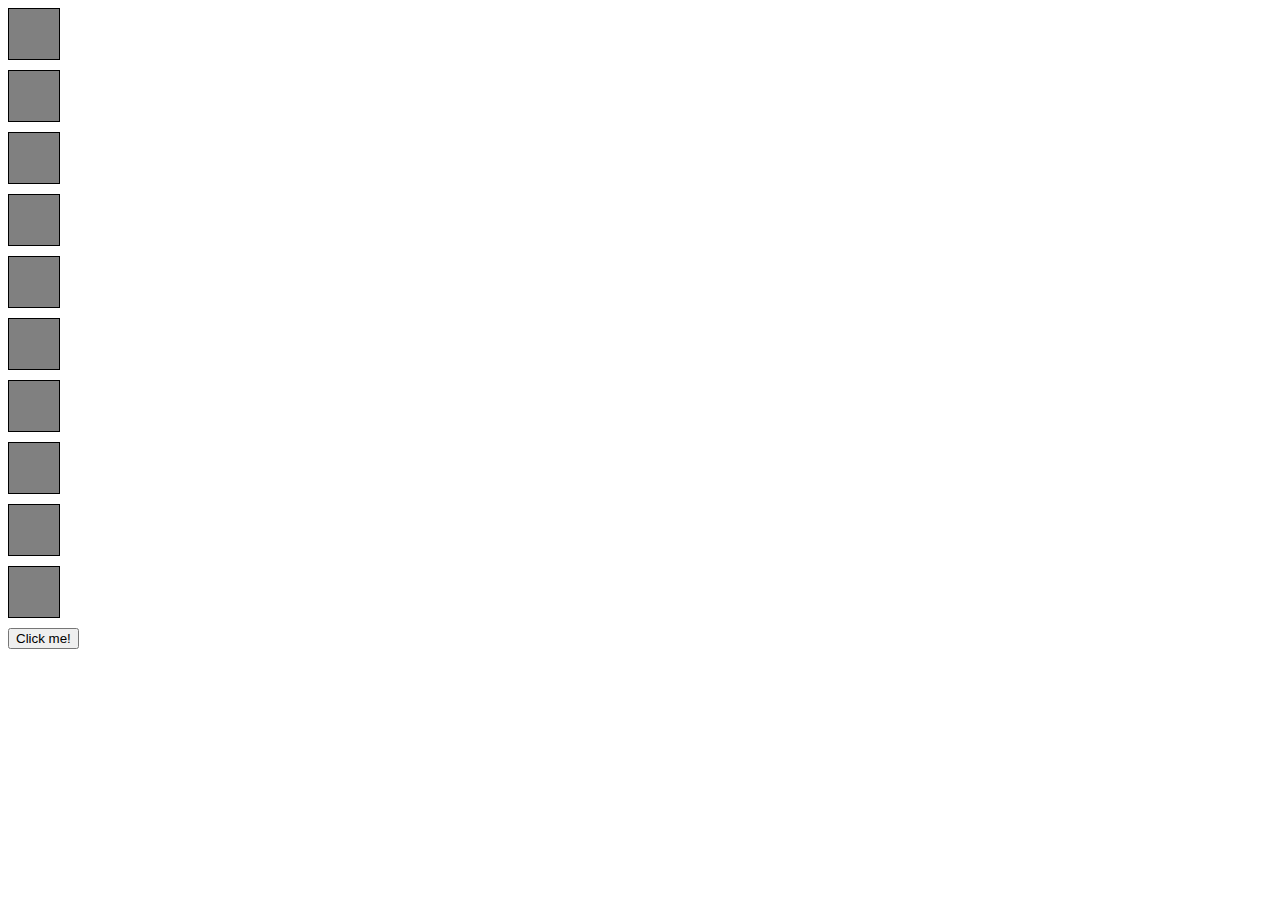
==== bonus/index.html @ 6b495fcb "bonus-maybe" ====
<!DOCTYPE html>
<html lang="en">

<head>
    <meta charset="UTF-8">
    <meta http-equiv="X-UA-Compatible" content="IE=edge">
    <meta name="viewport" content="width=device-width, initial-scale=1.0">
    <link rel="stylesheet" href="style.css">
    <title>Document</title>
</head>

<body>
    <div class="cell"></div>
    <div class="cell"></div>
    <div class="cell"></div>
    <div class="cell"></div>
    <div class="cell"></div>
    <div class="cell"></div>
    <div class="cell"></div>
    <div class="cell"></div>
    <div class="cell"></div>
    <div class="cell"></div>

    <button id="button">Click me!</button>

    <script type="text/javascript" src="script.js"></script>
</body>

</html>
---- bonus/style.css ----
.cell {
height: 50px;
width: 50px;
background-color: grey;
border: 1px solid black;
margin-bottom: 10px;
}
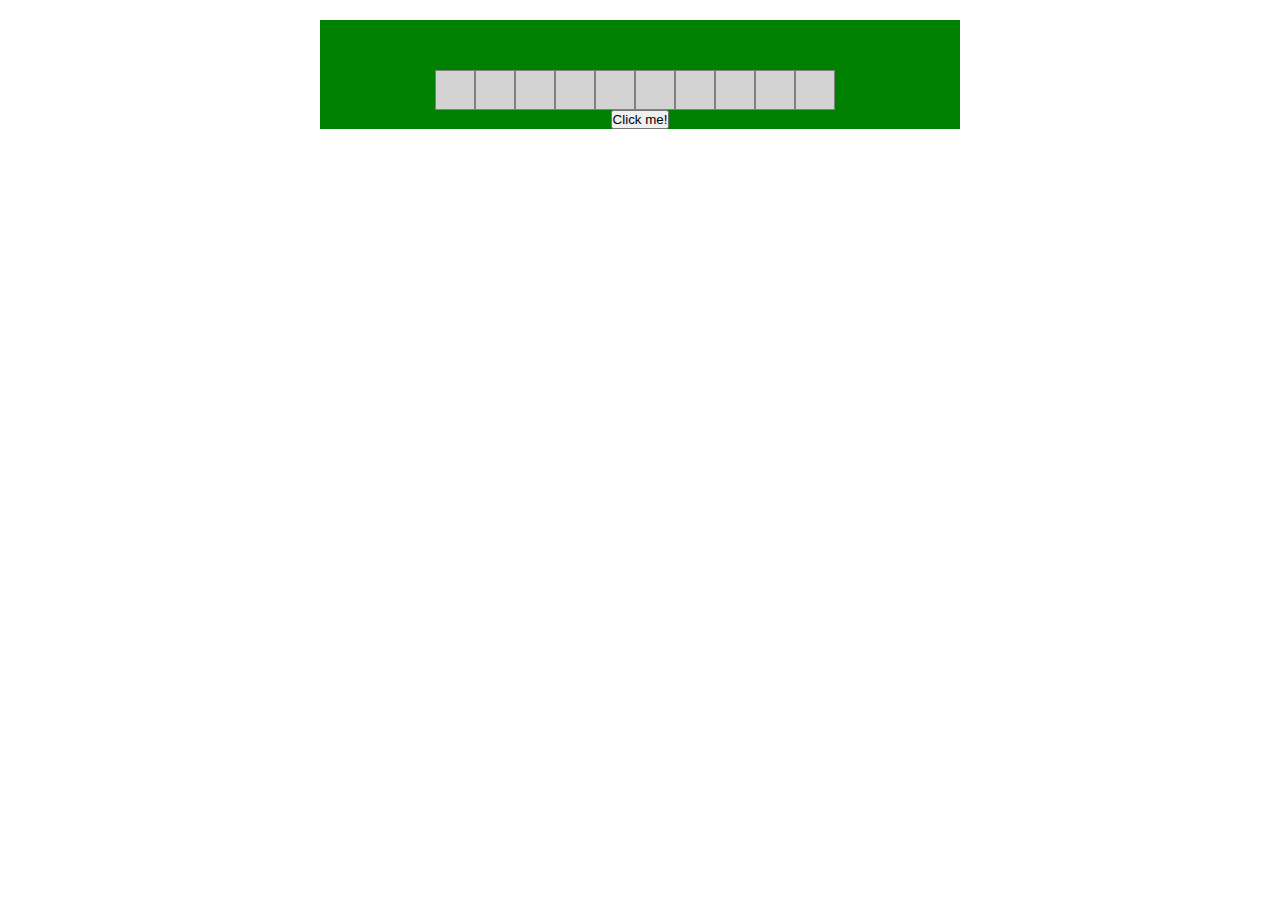
==== commit ec90b4c9: "some-details" ====
--- a/bonus/index.html
+++ b/bonus/index.html
@@ -6,22 +6,30 @@
     <meta http-equiv="X-UA-Compatible" content="IE=edge">
     <meta name="viewport" content="width=device-width, initial-scale=1.0">
     <link rel="stylesheet" href="style.css">
-    <title>Document</title>
+    <title>Campo minato</title>
 </head>
 
 <body>
-    <div class="cell"></div>
-    <div class="cell"></div>
-    <div class="cell"></div>
-    <div class="cell"></div>
-    <div class="cell"></div>
-    <div class="cell"></div>
-    <div class="cell"></div>
-    <div class="cell"></div>
-    <div class="cell"></div>
-    <div class="cell"></div>
+    <div class="field-container">
+        <div class="field clearfix">
 
-    <button id="button">Click me!</button>
+            <div class="cell"></div>
+            <div class="cell"></div>
+            <div class="cell"></div>
+            <div class="cell"></div>
+            <div class="cell"></div>
+            <div class="cell"></div>
+            <div class="cell"></div>
+            <div class="cell"></div>
+            <div class="cell"></div>
+            <div class="cell"></div>
+
+        </div>
+
+        <button id="button">Click me!</button>
+    </div>
+
+
 
     <script type="text/javascript" src="script.js"></script>
 </body>
--- a/bonus/style.css
+++ b/bonus/style.css
@@ -1,7 +1,46 @@
+*{
+box-sizing: border-box;
+margin: 0;
+padding: 0;
+}
+
+.clearfix::after {
+  content: "";
+  clear: both;
+  display: table;
+}
+
 .cell {
-height: 50px;
-width: 50px;
-background-color: grey;
-border: 1px solid black;
-margin-bottom: 10px;
-}+height: 40px;
+width: 40px;
+background-color: lightgray;
+border: 1px solid grey;
+color: rgba(0, 0, 0, 0);
+background-size: cover;
+background-position: center;
+float: left;
+}
+
+.field-container {
+/* border: 1px solid black; */
+margin: 20px auto;
+width: 50%;
+min-width: 410px;
+text-align: center;
+background-color: green;
+/* display: flex;
+justify-content: center;
+align-items: center; */
+}
+
+.field {
+width: 410px;
+margin: 0 auto;
+padding-top: 50px;
+/* border: 1px solid black; */
+}
+
+
+
+
+
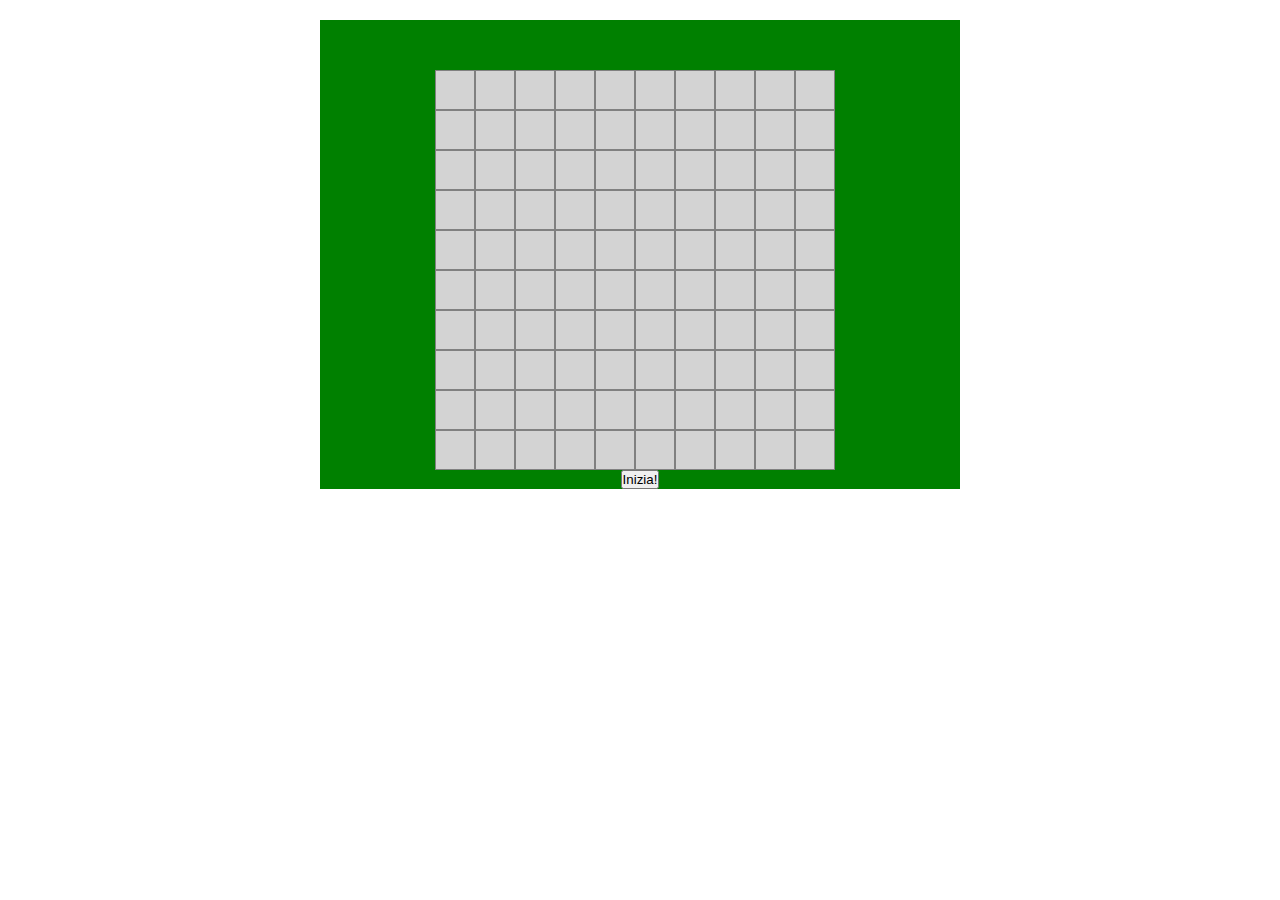
==== commit 9c64d599: "details" ====
--- a/bonus/index.html
+++ b/bonus/index.html
@@ -11,7 +11,106 @@
 
 <body>
     <div class="field-container">
-        <div class="field clearfix">
+        <div id="field" class="field clearfix">
+
+            <div class="cell"></div>
+            <div class="cell"></div>
+            <div class="cell"></div>
+            <div class="cell"></div>
+            <div class="cell"></div>
+            <div class="cell"></div>
+            <div class="cell"></div>
+            <div class="cell"></div>
+            <div class="cell"></div>
+            <div class="cell"></div>
+
+            <div class="cell"></div>
+            <div class="cell"></div>
+            <div class="cell"></div>
+            <div class="cell"></div>
+            <div class="cell"></div>
+            <div class="cell"></div>
+            <div class="cell"></div>
+            <div class="cell"></div>
+            <div class="cell"></div>
+            <div class="cell"></div>
+
+            <div class="cell"></div>
+            <div class="cell"></div>
+            <div class="cell"></div>
+            <div class="cell"></div>
+            <div class="cell"></div>
+            <div class="cell"></div>
+            <div class="cell"></div>
+            <div class="cell"></div>
+            <div class="cell"></div>
+            <div class="cell"></div>
+
+            <div class="cell"></div>
+            <div class="cell"></div>
+            <div class="cell"></div>
+            <div class="cell"></div>
+            <div class="cell"></div>
+            <div class="cell"></div>
+            <div class="cell"></div>
+            <div class="cell"></div>
+            <div class="cell"></div>
+            <div class="cell"></div>
+
+            <div class="cell"></div>
+            <div class="cell"></div>
+            <div class="cell"></div>
+            <div class="cell"></div>
+            <div class="cell"></div>
+            <div class="cell"></div>
+            <div class="cell"></div>
+            <div class="cell"></div>
+            <div class="cell"></div>
+            <div class="cell"></div>
+
+            <div class="cell"></div>
+            <div class="cell"></div>
+            <div class="cell"></div>
+            <div class="cell"></div>
+            <div class="cell"></div>
+            <div class="cell"></div>
+            <div class="cell"></div>
+            <div class="cell"></div>
+            <div class="cell"></div>
+            <div class="cell"></div>
+
+            <div class="cell"></div>
+            <div class="cell"></div>
+            <div class="cell"></div>
+            <div class="cell"></div>
+            <div class="cell"></div>
+            <div class="cell"></div>
+            <div class="cell"></div>
+            <div class="cell"></div>
+            <div class="cell"></div>
+            <div class="cell"></div>
+
+            <div class="cell"></div>
+            <div class="cell"></div>
+            <div class="cell"></div>
+            <div class="cell"></div>
+            <div class="cell"></div>
+            <div class="cell"></div>
+            <div class="cell"></div>
+            <div class="cell"></div>
+            <div class="cell"></div>
+            <div class="cell"></div>
+
+            <div class="cell"></div>
+            <div class="cell"></div>
+            <div class="cell"></div>
+            <div class="cell"></div>
+            <div class="cell"></div>
+            <div class="cell"></div>
+            <div class="cell"></div>
+            <div class="cell"></div>
+            <div class="cell"></div>
+            <div class="cell"></div>
 
             <div class="cell"></div>
             <div class="cell"></div>
@@ -26,7 +125,8 @@
 
         </div>
 
-        <button id="button">Click me!</button>
+        <div id="score"></div>
+        <button id="button">Inizia!</button>
     </div>
 
 
--- a/bonus/style.css
+++ b/bonus/style.css
@@ -19,6 +19,7 @@
 background-size: cover;
 background-position: center;
 float: left;
+cursor: pointer;
 }
 
 .field-container {
@@ -28,9 +29,6 @@
 min-width: 410px;
 text-align: center;
 background-color: green;
-/* display: flex;
-justify-content: center;
-align-items: center; */
 }
 
 .field {
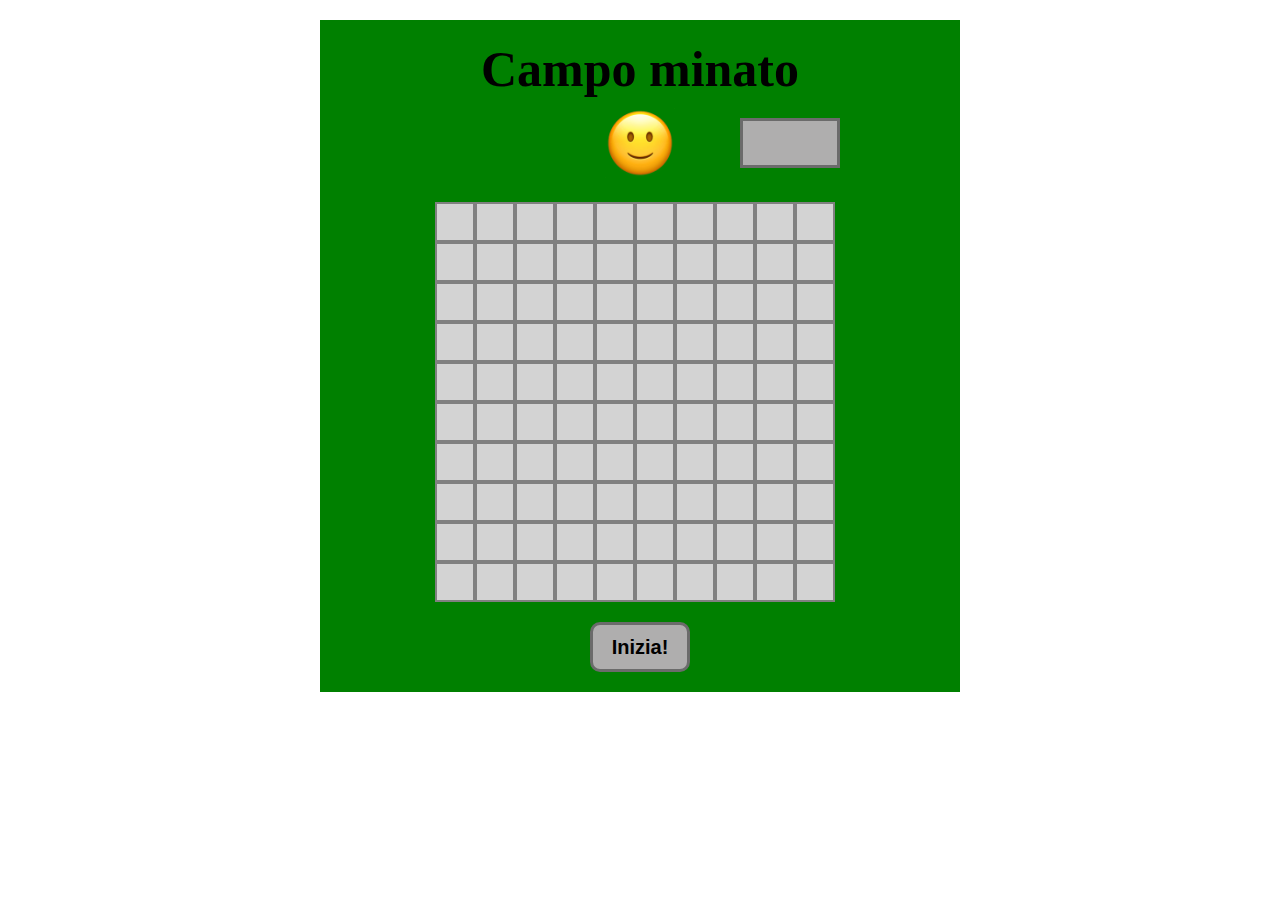
==== commit ddfee5ed: "minefield" ====
--- a/bonus/index.html
+++ b/bonus/index.html
@@ -11,121 +11,129 @@
 
 <body>
     <div class="field-container">
+        <h1>Campo minato</h1>
+        <div class="topbar">
+            <img id="emoj" src="img/faccina1.png" alt="">
+            <div id="score"></div>
+        </div>
         <div id="field" class="field clearfix">
 
-            <div class="cell"></div>
-            <div class="cell"></div>
-            <div class="cell"></div>
-            <div class="cell"></div>
-            <div class="cell"></div>
-            <div class="cell"></div>
-            <div class="cell"></div>
-            <div class="cell"></div>
-            <div class="cell"></div>
-            <div class="cell"></div>
+            <div class="cell game"></div>
+            <div class="cell game"></div>
+            <div class="cell game"></div>
+            <div class="cell game"></div>
+            <div class="cell game"></div>
+            <div class="cell game"></div>
+            <div class="cell game"></div>
+            <div class="cell game"></div>
+            <div class="cell game"></div>
+            <div class="cell game"></div>
 
-            <div class="cell"></div>
-            <div class="cell"></div>
-            <div class="cell"></div>
-            <div class="cell"></div>
-            <div class="cell"></div>
-            <div class="cell"></div>
-            <div class="cell"></div>
-            <div class="cell"></div>
-            <div class="cell"></div>
-            <div class="cell"></div>
+            <div class="cell game"></div>
+            <div class="cell game"></div>
+            <div class="cell game"></div>
+            <div class="cell game"></div>
+            <div class="cell game"></div>
+            <div class="cell game"></div>
+            <div class="cell game"></div>
+            <div class="cell game"></div>
+            <div class="cell game"></div>
+            <div class="cell game"></div>
 
-            <div class="cell"></div>
-            <div class="cell"></div>
-            <div class="cell"></div>
-            <div class="cell"></div>
-            <div class="cell"></div>
-            <div class="cell"></div>
-            <div class="cell"></div>
-            <div class="cell"></div>
-            <div class="cell"></div>
-            <div class="cell"></div>
+            <div class="cell game"></div>
+            <div class="cell game"></div>
+            <div class="cell game"></div>
+            <div class="cell game"></div>
+            <div class="cell game"></div>
+            <div class="cell game"></div>
+            <div class="cell game"></div>
+            <div class="cell game"></div>
+            <div class="cell game"></div>
+            <div class="cell game"></div>
 
-            <div class="cell"></div>
-            <div class="cell"></div>
-            <div class="cell"></div>
-            <div class="cell"></div>
-            <div class="cell"></div>
-            <div class="cell"></div>
-            <div class="cell"></div>
-            <div class="cell"></div>
-            <div class="cell"></div>
-            <div class="cell"></div>
+            <div class="cell game"></div>
+            <div class="cell game"></div>
+            <div class="cell game"></div>
+            <div class="cell game"></div>
+            <div class="cell game"></div>
+            <div class="cell game"></div>
+            <div class="cell game"></div>
+            <div class="cell game"></div>
+            <div class="cell game"></div>
+            <div class="cell game"></div>
 
-            <div class="cell"></div>
-            <div class="cell"></div>
-            <div class="cell"></div>
-            <div class="cell"></div>
-            <div class="cell"></div>
-            <div class="cell"></div>
-            <div class="cell"></div>
-            <div class="cell"></div>
-            <div class="cell"></div>
-            <div class="cell"></div>
+            <div class="cell game"></div>
+            <div class="cell game"></div>
+            <div class="cell game"></div>
+            <div class="cell game"></div>
+            <div class="cell game"></div>
+            <div class="cell game"></div>
+            <div class="cell game"></div>
+            <div class="cell game"></div>
+            <div class="cell game"></div>
+            <div class="cell game"></div>
 
-            <div class="cell"></div>
-            <div class="cell"></div>
-            <div class="cell"></div>
-            <div class="cell"></div>
-            <div class="cell"></div>
-            <div class="cell"></div>
-            <div class="cell"></div>
-            <div class="cell"></div>
-            <div class="cell"></div>
-            <div class="cell"></div>
+            <div class="cell game"></div>
+            <div class="cell game"></div>
+            <div class="cell game"></div>
+            <div class="cell game"></div>
+            <div class="cell game"></div>
+            <div class="cell game"></div>
+            <div class="cell game"></div>
+            <div class="cell game"></div>
+            <div class="cell game"></div>
+            <div class="cell game"></div>
 
-            <div class="cell"></div>
-            <div class="cell"></div>
-            <div class="cell"></div>
-            <div class="cell"></div>
-            <div class="cell"></div>
-            <div class="cell"></div>
-            <div class="cell"></div>
-            <div class="cell"></div>
-            <div class="cell"></div>
-            <div class="cell"></div>
+            <div class="cell game"></div>
+            <div class="cell game"></div>
+            <div class="cell game"></div>
+            <div class="cell game"></div>
+            <div class="cell game"></div>
+            <div class="cell game"></div>
+            <div class="cell game"></div>
+            <div class="cell game"></div>
+            <div class="cell game"></div>
+            <div class="cell game"></div>
 
-            <div class="cell"></div>
-            <div class="cell"></div>
-            <div class="cell"></div>
-            <div class="cell"></div>
-            <div class="cell"></div>
-            <div class="cell"></div>
-            <div class="cell"></div>
-            <div class="cell"></div>
-            <div class="cell"></div>
-            <div class="cell"></div>
+            <div class="cell game"></div>
+            <div class="cell game"></div>
+            <div class="cell game"></div>
+            <div class="cell game"></div>
+            <div class="cell game"></div>
+            <div class="cell game"></div>
+            <div class="cell game"></div>
+            <div class="cell game"></div>
+            <div class="cell game"></div>
+            <div class="cell game"></div>
 
-            <div class="cell"></div>
-            <div class="cell"></div>
-            <div class="cell"></div>
-            <div class="cell"></div>
-            <div class="cell"></div>
-            <div class="cell"></div>
-            <div class="cell"></div>
-            <div class="cell"></div>
-            <div class="cell"></div>
-            <div class="cell"></div>
+            <div class="cell game"></div>
+            <div class="cell game"></div>
+            <div class="cell game"></div>
+            <div class="cell game"></div>
+            <div class="cell game"></div>
+            <div class="cell game"></div>
+            <div class="cell game"></div>
+            <div class="cell game"></div>
+            <div class="cell game"></div>
+            <div class="cell game"></div>
 
-            <div class="cell"></div>
-            <div class="cell"></div>
-            <div class="cell"></div>
-            <div class="cell"></div>
-            <div class="cell"></div>
-            <div class="cell"></div>
-            <div class="cell"></div>
-            <div class="cell"></div>
-            <div class="cell"></div>
-            <div class="cell"></div>
+            <div class="cell game"></div>
+            <div class="cell game"></div>
+            <div class="cell game"></div>
+            <div class="cell game"></div>
+            <div class="cell game"></div>
+            <div class="cell game"></div>
+            <div class="cell game"></div>
+            <div class="cell game"></div>
+            <div class="cell game"></div>
+            <div class="cell game"></div>
 
         </div>
 
-        <div id="score"></div>
+        <div id="lost">
+            <h1 id="win">Ops hai trovato una bomba!</h1>
+            <img src="img/bomb.jpg" alt="">
+        </div>
         <button id="button">Inizia!</button>
     </div>
 
--- a/bonus/style.css
+++ b/bonus/style.css
@@ -10,11 +10,16 @@
   display: table;
 }
 
+h1 {
+margin-bottom: 20px;
+font-size: 50px;
+}
+
 .cell {
 height: 40px;
 width: 40px;
 background-color: lightgray;
-border: 1px solid grey;
+border: 2px solid grey;
 color: rgba(0, 0, 0, 0);
 background-size: cover;
 background-position: center;
@@ -23,8 +28,8 @@
 }
 
 .field-container {
-/* border: 1px solid black; */
 margin: 20px auto;
+padding: 20px;
 width: 50%;
 min-width: 410px;
 text-align: center;
@@ -34,8 +39,48 @@
 .field {
 width: 410px;
 margin: 0 auto;
-padding-top: 50px;
-/* border: 1px solid black; */
+padding-top: 20px;
+}
+
+#lost {
+display: none;
+}
+
+.topbar {
+position: relative;
+width: 410px;
+margin: 0 auto;
+}
+
+#score {
+display: inline-block;
+height: 50px;
+width: 100px;
+line-height: 50px;
+text-align: center;
+font-size: 30px;
+font-weight: bold;
+color: rgba(255, 0, 0, 0.747);
+background-color: rgb(175, 174, 174);
+border: 3px solid rgb(107, 107, 107);
+position: absolute;
+right: 5px;
+}
+
+.topbar > img {
+height: 70px;
+margin-top: -10px;
+}
+
+button {
+background-color: rgb(175, 174, 174);
+border: 3px solid rgb(107, 107, 107);
+margin-top: 20px;
+height: 50px;
+width: 100px;
+border-radius: 10px;
+font-size: 20px;
+font-weight: bold;
 }
 
 
